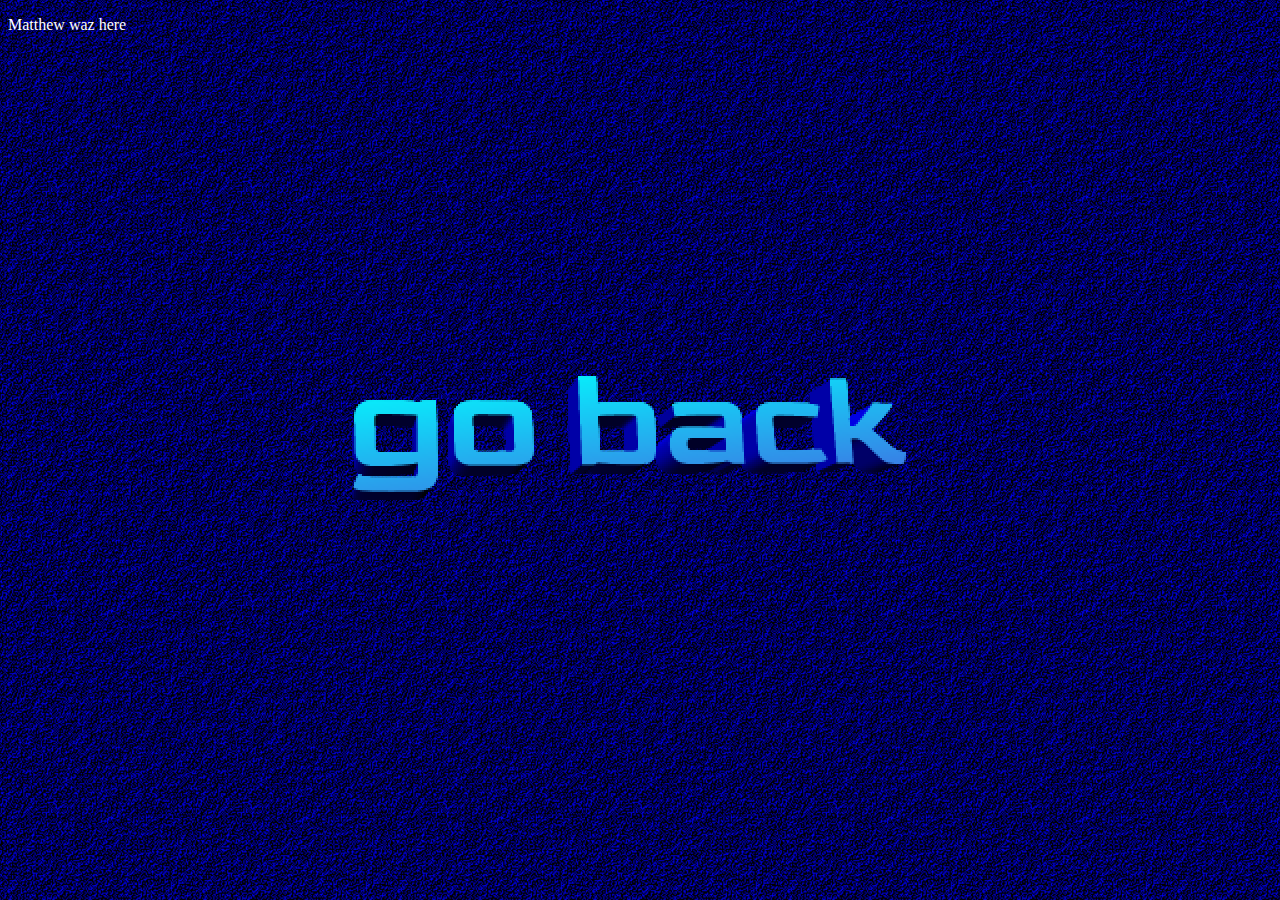
==== matthew/matthew.html @ dccf0759 "Added Matthew Page" ====
<!DOCTYPE html>
<html>
    <head>
        <meta charset="utf-8">
        <meta http-equiv="X-UA-Compatible" content="IE=edge">
        <title>Central Heights Stem Club</title>
        <meta name="description" content="">
        <meta name="viewport" content="width=device-width, initial-scale=1">
        <link rel="stylesheet" href="matthew.css">
    </head>
    <body>
        <p>Matthew waz here</p>
        <script src="script.js" async defer></script>
        <a href="../index.html"><img id="bigblue" src="../images/goback.png"></a>
    </body>
</html>
---- matthew/matthew.css ----
body {
    color: white;
    background-color: black;
    background-image: url(/images/grain.png);
}

#bigblue {
    position: absolute;
    margin-left: 25%;
    margin-top: 25%;
}
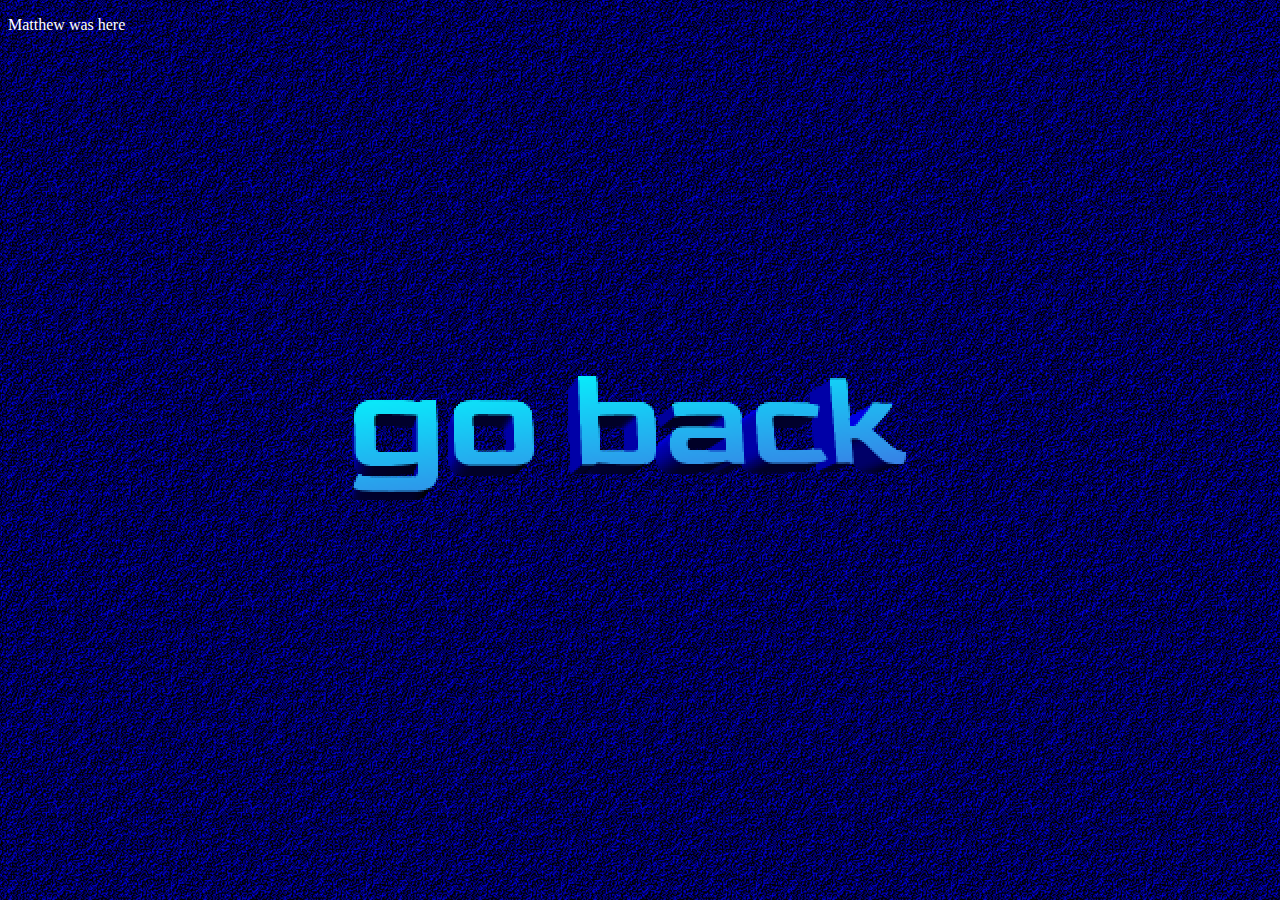
==== commit e77eec20: "Update" ====
--- a/matthew/matthew.html
+++ b/matthew/matthew.html
@@ -9,7 +9,7 @@
         <link rel="stylesheet" href="matthew.css">
     </head>
     <body>
-        <p>Matthew waz here</p>
+        <p>Matthew was here</p>
         <script src="script.js" async defer></script>
         <a href="../index.html"><img id="bigblue" src="../images/goback.png"></a>
     </body>
